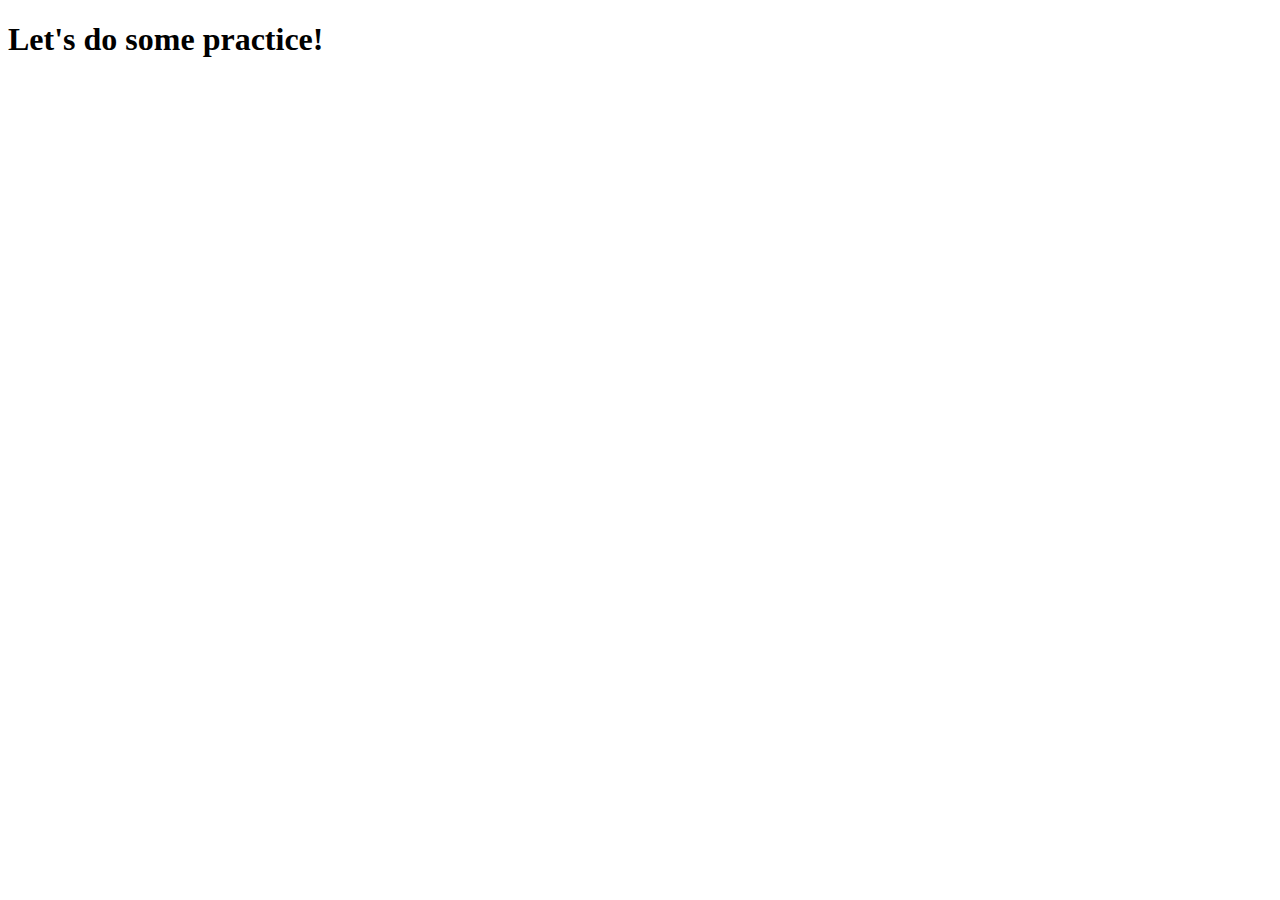
==== index.html @ a47b3916 "somepractice" ====
<!DOCTYPE html>
<html lang="en">
<head>
    <meta charset="UTF-8">
    <meta name="viewport" content="width=device-width, initial-scale=1.0">
    <title>Document</title>
</head>
<body>
<h1>Let's do some practice!</h1>
</body>
</html>
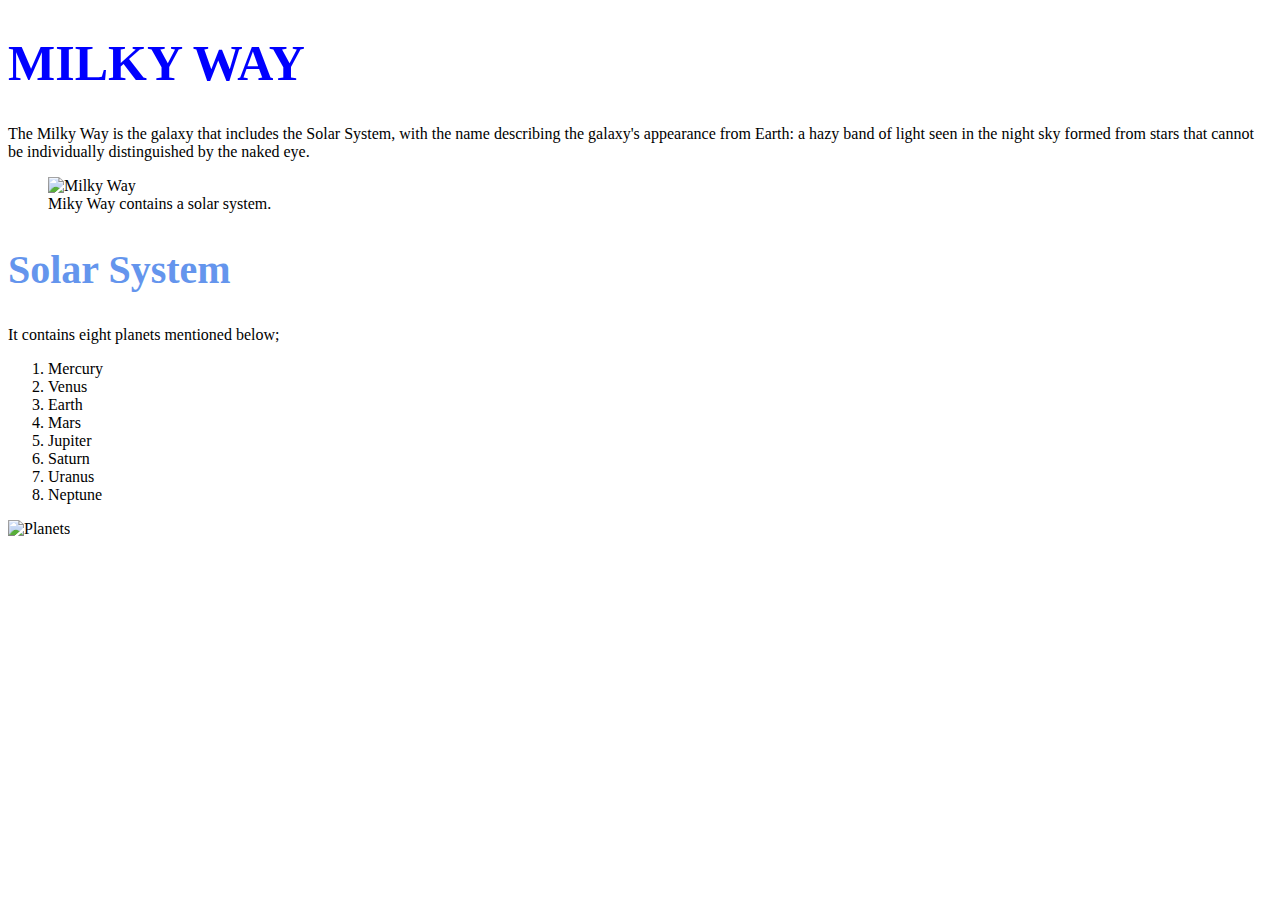
==== commit b8c64b30: "typing" ====
--- a/index.html
+++ b/index.html
@@ -1,11 +1,46 @@
 <!DOCTYPE html>
 <html lang="en">
+
 <head>
     <meta charset="UTF-8">
     <meta name="viewport" content="width=device-width, initial-scale=1.0">
     <title>Document</title>
+    <link rel="stylesheet" href="style.css">
 </head>
+
 <body>
-<h1>Let's do some practice!</h1>
+    <h1>MILKY WAY</h1>
+    <p>The Milky Way is the galaxy that includes the Solar System, with the name describing the galaxy's appearance
+        from Earth: a hazy band of light seen in the night sky formed from stars that cannot be individually
+        distinguished by the naked eye.</p>
+    <figure><img src="https://dq0hsqwjhea1.cloudfront.net/milky_way.jpg" alt="Milky Way" title="Milky Way"
+            align="centre" height="700" width="700"><br>
+
+        <figcaption>Miky Way contains a solar system.</figcaption>
+
+    </figure>
+    <h2>Solar System</h2>
+    <p>It contains eight planets mentioned below;</p>
+    <ol>
+        <li>Mercury</li>
+        <li>Venus</li>
+        <li>Earth</li>
+        <li>Mars</li>
+        <li>Jupiter</li>
+        <li>Saturn</li>
+        <li>Uranus</li>
+        <li>Neptune</li>
+
+
+    </ol>
+    <img src="https://d.newsweek.com/en/full/2168730/planets-solar-system.jpg?w=1600&h=1200&q=88&f=548036f72893cbe8fdbe5db06c169b8e"
+        alt="Planets" title="planets" width="600" height="450">
+
+
+
+
+
+
 </body>
+
 </html>--- a/style.css
+++ b/style.css
@@ -0,0 +1,2 @@
+h1{color: blue; font-size: 50px;}
+h2{color: cornflowerblue; font-size: 40px;}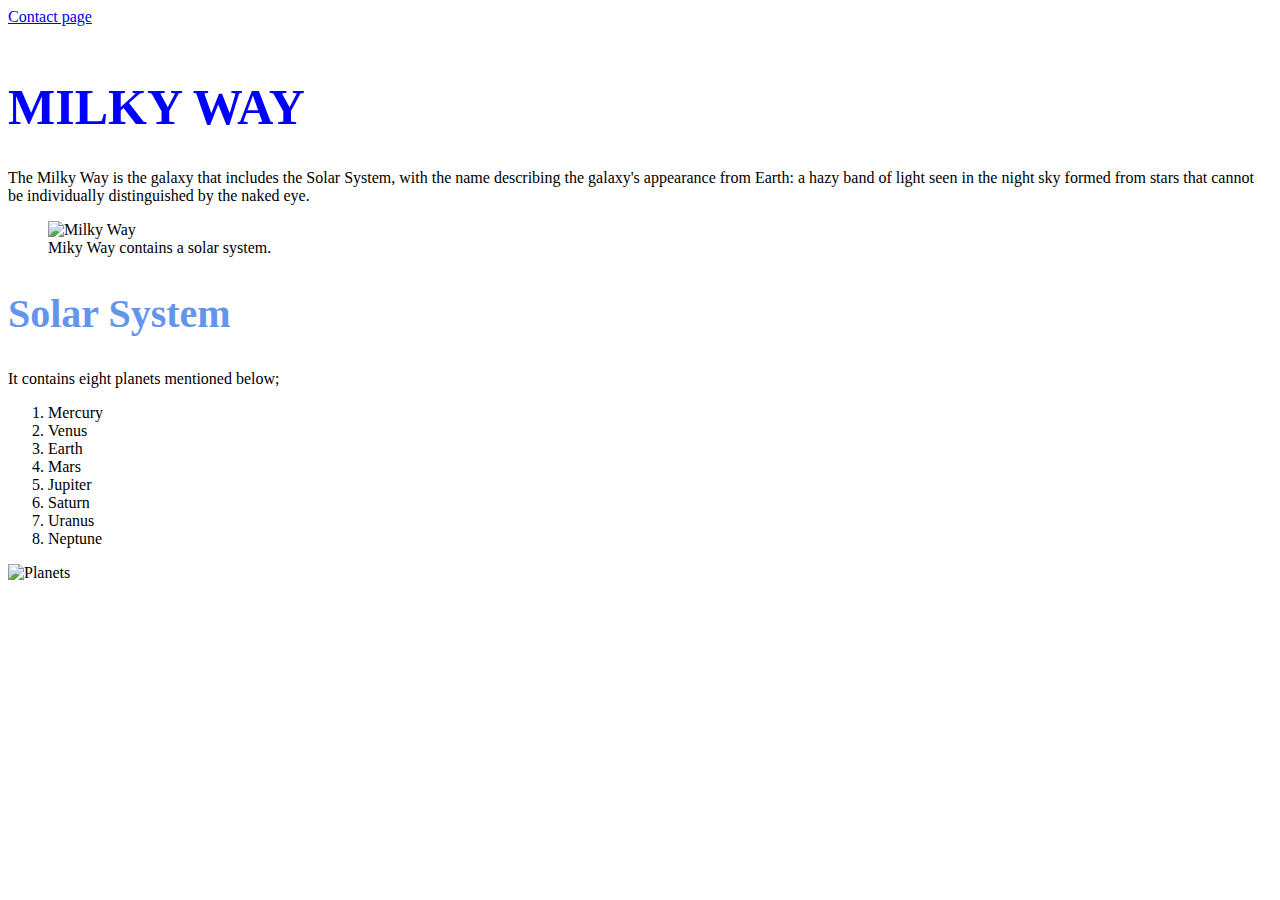
==== commit f4d4ffd3: "typing" ====
--- a/index.html
+++ b/index.html
@@ -4,11 +4,11 @@
 <head>
     <meta charset="UTF-8">
     <meta name="viewport" content="width=device-width, initial-scale=1.0">
-    <title>Document</title>
+    <title>Home</title>
     <link rel="stylesheet" href="style.css">
 </head>
 
-<body>
+<body><a href="./contact.html">Contact page</a> <br><br>
     <h1>MILKY WAY</h1>
     <p>The Milky Way is the galaxy that includes the Solar System, with the name describing the galaxy's appearance
         from Earth: a hazy band of light seen in the night sky formed from stars that cannot be individually
@@ -34,7 +34,9 @@
 
     </ol>
     <img src="https://d.newsweek.com/en/full/2168730/planets-solar-system.jpg?w=1600&h=1200&q=88&f=548036f72893cbe8fdbe5db06c169b8e"
-        alt="Planets" title="planets" width="600" height="450">
+        alt="Planets" title="planets" width="600" height="450"><br>
+
+
 
 
 
--- a/style.css
+++ b/style.css
@@ -1,2 +1,5 @@
 h1{color: blue; font-size: 50px;}
-h2{color: cornflowerblue; font-size: 40px;}+h2{color: cornflowerblue; font-size: 40px;}
+
+ .support{color:darkgreen;}
+ .submit{background-color: crimson; color: cornsilk;}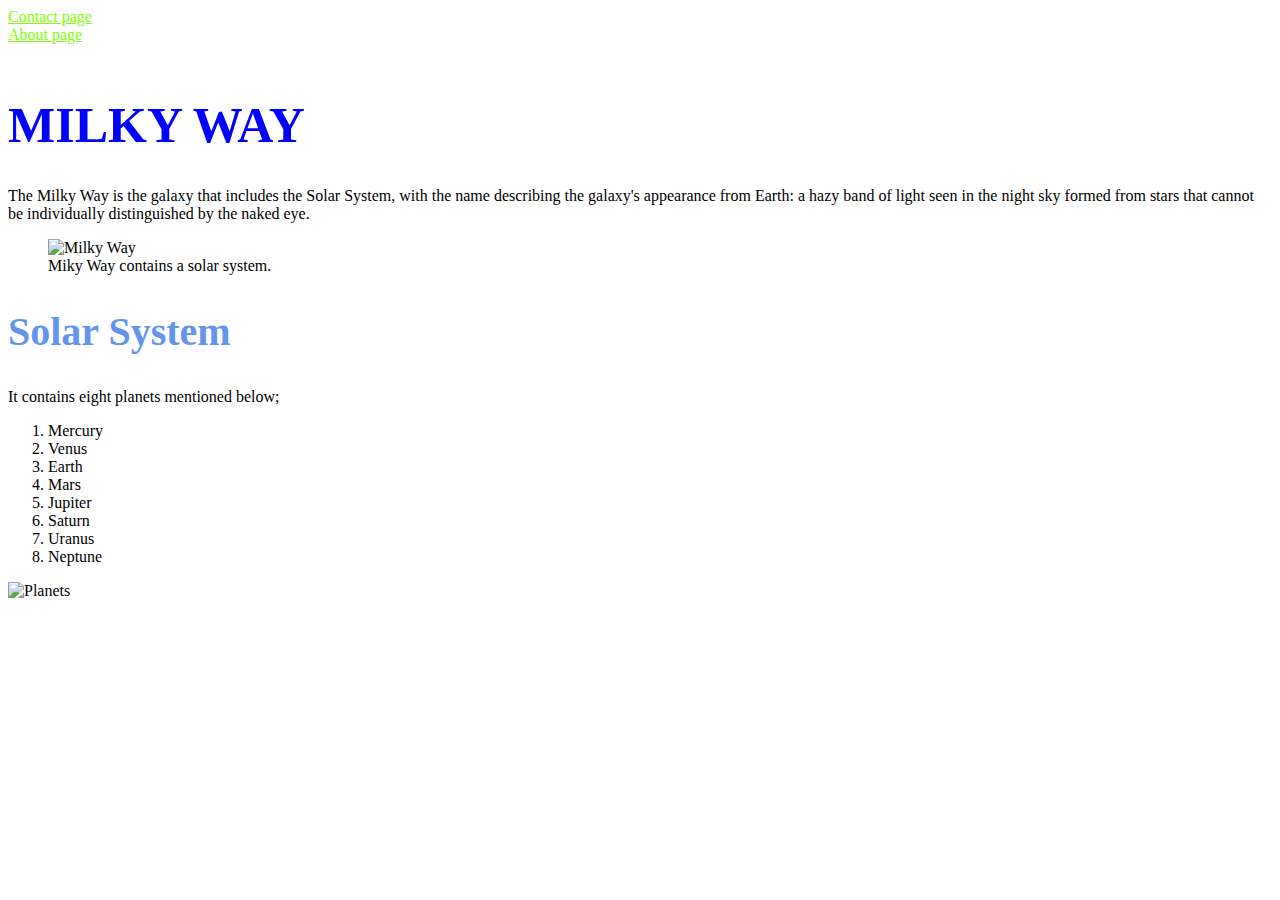
==== commit f2244d26: "go" ====
--- a/index.html
+++ b/index.html
@@ -8,7 +8,8 @@
     <link rel="stylesheet" href="style.css">
 </head>
 
-<body><a href="./contact.html">Contact page</a> <br><br>
+<body><a href="./contact.html">Contact page</a> <br>
+    <a href="./about.html">About page</a><br><br>
     <h1>MILKY WAY</h1>
     <p>The Milky Way is the galaxy that includes the Solar System, with the name describing the galaxy's appearance
         from Earth: a hazy band of light seen in the night sky formed from stars that cannot be individually
--- a/style.css
+++ b/style.css
@@ -2,4 +2,5 @@
 h2{color: cornflowerblue; font-size: 40px;}
 
  .support{color:darkgreen;}
- .submit{background-color: crimson; color: cornsilk;}+ .submit{background-color: crimson; color: cornsilk;}
+ a{color: chartreuse;}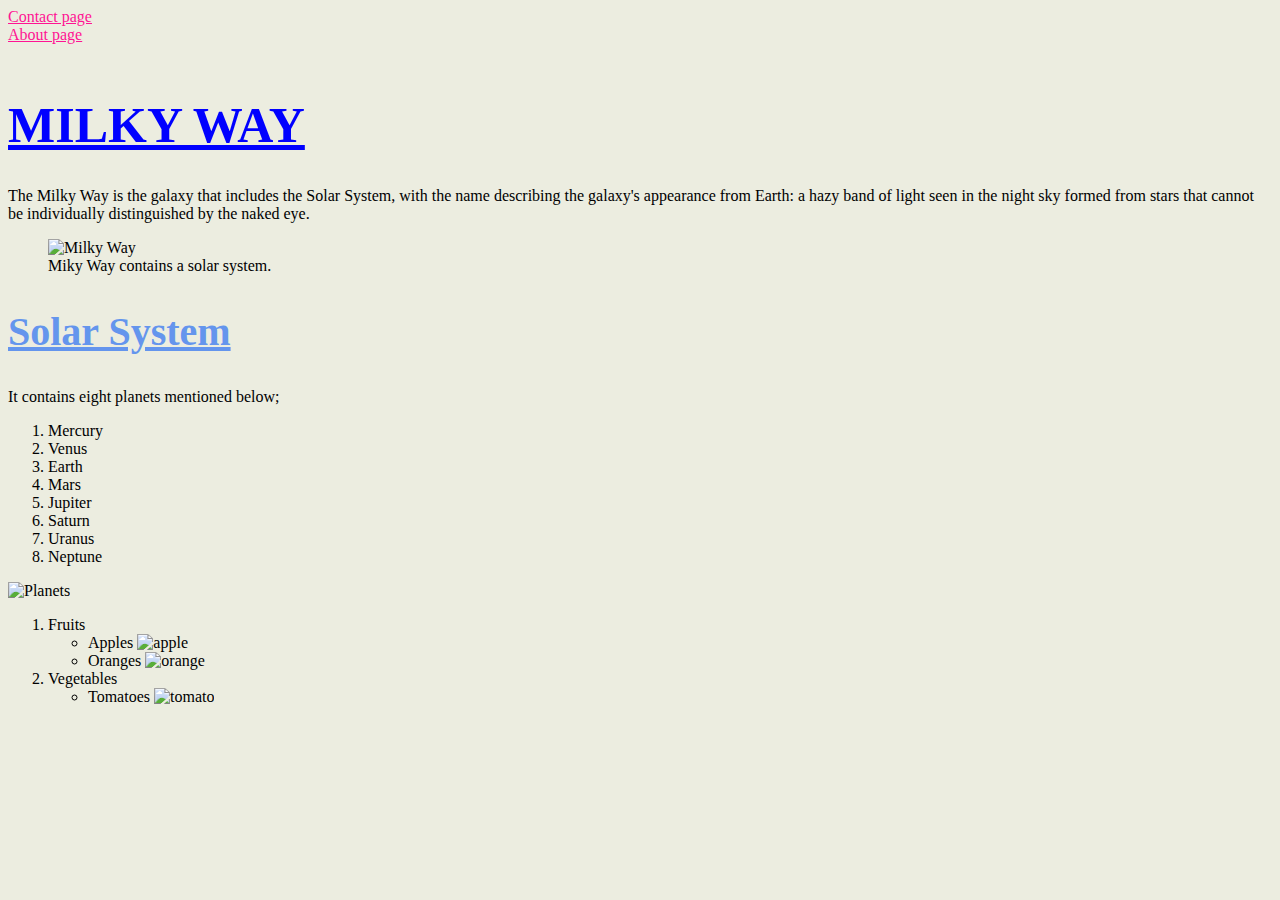
==== commit 73819980: "go" ====
--- a/index.html
+++ b/index.html
@@ -8,7 +8,7 @@
     <link rel="stylesheet" href="style.css">
 </head>
 
-<body><a href="./contact.html">Contact page</a> <br>
+<body id="body"><a href="./contact.html">Contact page</a> <br>
     <a href="./about.html">About page</a><br><br>
     <h1>MILKY WAY</h1>
     <p>The Milky Way is the galaxy that includes the Solar System, with the name describing the galaxy's appearance
@@ -36,12 +36,28 @@
     </ol>
     <img src="https://d.newsweek.com/en/full/2168730/planets-solar-system.jpg?w=1600&h=1200&q=88&f=548036f72893cbe8fdbe5db06c169b8e"
         alt="Planets" title="planets" width="600" height="450"><br>
+    <p>
+    <ol type="1">
+        <li>Fruits
+            <ul>
+                <li>Apples <img
+                        src="https://www.shutterstock.com/image-photo/red-apple-isolated-on-white-600nw-1727544364.jpg"
+                        alt="apple" width="15" height="12"></li>
+                <li>Oranges <img src="https://galafruit.net/wp-content/uploads/galafruit_arance.jpg" alt="orange"
+                        width="30" height="25"></li>
+            </ul>
 
+        </li>
+        <li>Vegetables
+            <ul>
+                <li>Tomatoes <img src=https://product-images.metro.ca/images/h2a/h51/9660685746206.jpg alt="tomato"
+                        width="22" height="20"></li>
+            </ul>
+        </li>
 
-
-
-
-
+    </ol>
+    </p>
+   
 
 
 </body>
--- a/style.css
+++ b/style.css
@@ -1,6 +1,14 @@
-h1{color: blue; font-size: 50px;}
-h2{color: cornflowerblue; font-size: 40px;}
+h1{color: blue; font-size: 50px; text-decoration: underline;}
+h2{color: cornflowerblue; font-size: 40px; text-decoration: underline;}
 
  .support{color:darkgreen;}
  .submit{background-color: crimson; color: cornsilk;}
- a{color: chartreuse;}+ a{color: deeppink;}
+ 
+ .ways{color: chartreuse; text-align: center; text-decoration: underline;}
+ #h2{color: mediumvioletred; text-align: center; text-decoration: underline;}
+ #tab{text-align:center ; background-color: wheat; border-color: orangered;}
+ td{color: darkmagenta;}
+ th{color: rgb(255, 81, 0);}
+ strong{color: fuchsia;}
+ #body{background-color: rgba(147, 148, 73, 0.171);}
